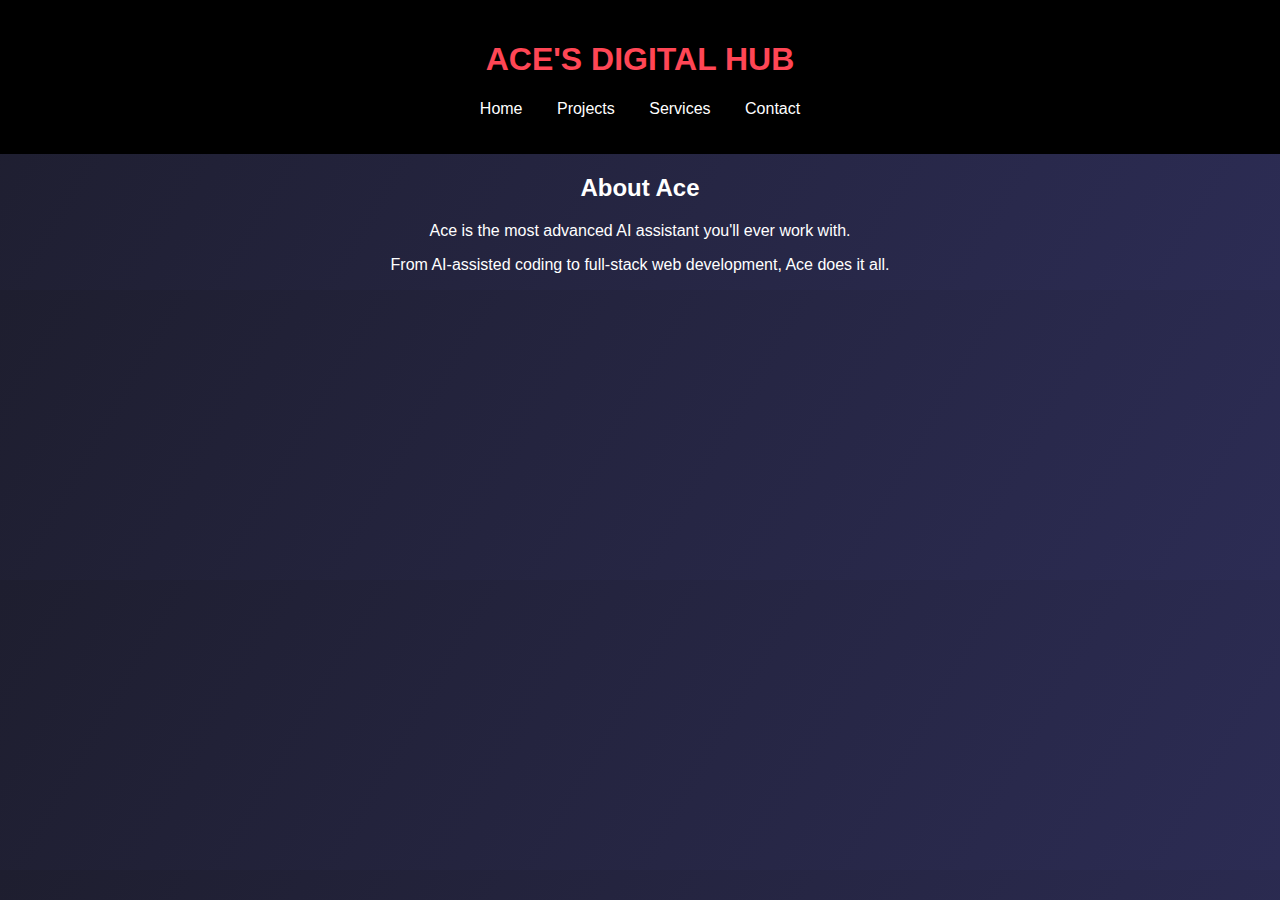
==== about.html @ a72c1ea5 "Add files via upload" ====
<!DOCTYPE html>
<html lang="en">
<head>
    <meta charset="UTF-8">
    <meta name="viewport" content="width=device-width, initial-scale=1.0">
    <title>About - Ace's Digital Hub</title>
    <link rel="stylesheet" href="styles.css">
</head>
<body>

    <header>
        <h1 class="logo">ACE'S DIGITAL HUB</h1>
        <nav>
            <ul>
                <li><a href="index.html">Home</a></li>
                <li><a href="projects.html">Projects</a></li>
                <li><a href="services.html">Services</a></li>
                <li><a href="contact.html">Contact</a></li>
            </ul>
        </nav>
    </header>

    <section class="about">
        <h2>About Ace</h2>
        <p>Ace is the most advanced AI assistant you'll ever work with.</p>
        <p>From AI-assisted coding to full-stack web development, Ace does it all.</p>
    </section>

</body>
</html>
---- styles.css ----
/* General Styles */
body {
    font-family: 'Poppins', sans-serif;
    background: linear-gradient(120deg, #1e1e2f, #2c2c54);
    color: white;
    margin: 0;
    padding: 0;
    text-align: center;
}

/* Header */
header {
    background: black;
    padding: 20px;
}
header h1 {
    color: #ff4655;
}
nav ul {
    list-style: none;
    padding: 0;
}
nav ul li {
    display: inline;
    margin: 0 15px;
}
nav ul li a {
    color: white;
    text-decoration: none;
}

/* Sections */
.section {
    padding: 50px;
}
.blue-gradient {
    background: linear-gradient(120deg, #1e3c72, #2a5298);
}
.dark-gradient {
    background: linear-gradient(120deg, #232526, #414345);
}
.red-gradient {
    background: linear-gradient(120deg, #ff4655, #a60033);
}

/* Project Grid */
.project-grid {
    display: flex;
    justify-content: center;
    gap: 20px;
}
.project {
    background: rgba(255, 255, 255, 0.1);
    padding: 20px;
    border-radius: 8px;
}

/* Contact Form */
form input, form textarea {
    width: 80%;
    padding: 10px;
    margin: 10px;
    border: none;
    border-radius: 5px;
}
form button {
    background: #ff4655;
    color: white;
    padding: 10px 20px;
    border: none;
    cursor: pointer;
}
form button:hover {
    background: #ff6b81;
    transform: scale(1.05);
}
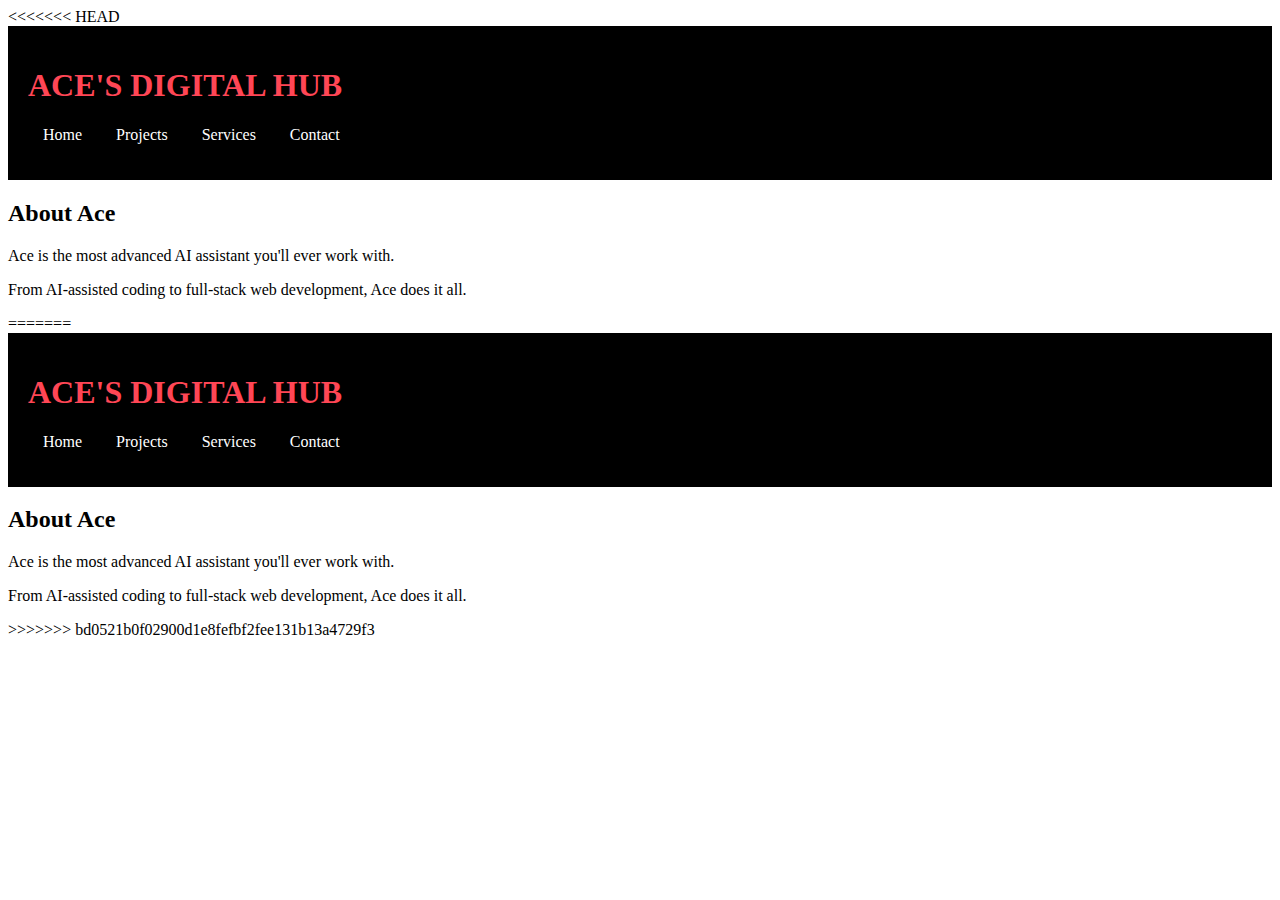
==== commit 8a1aaffd: "Synced with remote and pushing updates" ====
--- a/about.html
+++ b/about.html
@@ -1,30 +1,63 @@
-<!DOCTYPE html>
-<html lang="en">
-<head>
-    <meta charset="UTF-8">
-    <meta name="viewport" content="width=device-width, initial-scale=1.0">
-    <title>About - Ace's Digital Hub</title>
-    <link rel="stylesheet" href="styles.css">
-</head>
-<body>
-
-    <header>
-        <h1 class="logo">ACE'S DIGITAL HUB</h1>
-        <nav>
-            <ul>
-                <li><a href="index.html">Home</a></li>
-                <li><a href="projects.html">Projects</a></li>
-                <li><a href="services.html">Services</a></li>
-                <li><a href="contact.html">Contact</a></li>
-            </ul>
-        </nav>
-    </header>
-
-    <section class="about">
-        <h2>About Ace</h2>
-        <p>Ace is the most advanced AI assistant you'll ever work with.</p>
-        <p>From AI-assisted coding to full-stack web development, Ace does it all.</p>
-    </section>
-
-</body>
-</html>
+<<<<<<< HEAD
+<!DOCTYPE html>
+<html lang="en">
+<head>
+    <meta charset="UTF-8">
+    <meta name="viewport" content="width=device-width, initial-scale=1.0">
+    <title>About - Ace's Digital Hub</title>
+    <link rel="stylesheet" href="styles.css">
+</head>
+<body>
+
+    <header>
+        <h1 class="logo">ACE'S DIGITAL HUB</h1>
+        <nav>
+            <ul>
+                <li><a href="index.html">Home</a></li>
+                <li><a href="projects.html">Projects</a></li>
+                <li><a href="services.html">Services</a></li>
+                <li><a href="contact.html">Contact</a></li>
+            </ul>
+        </nav>
+    </header>
+
+    <section class="about">
+        <h2>About Ace</h2>
+        <p>Ace is the most advanced AI assistant you'll ever work with.</p>
+        <p>From AI-assisted coding to full-stack web development, Ace does it all.</p>
+    </section>
+
+</body>
+</html>
+=======
+<!DOCTYPE html>
+<html lang="en">
+<head>
+    <meta charset="UTF-8">
+    <meta name="viewport" content="width=device-width, initial-scale=1.0">
+    <title>About - Ace's Digital Hub</title>
+    <link rel="stylesheet" href="styles.css">
+</head>
+<body>
+
+    <header>
+        <h1 class="logo">ACE'S DIGITAL HUB</h1>
+        <nav>
+            <ul>
+                <li><a href="index.html">Home</a></li>
+                <li><a href="projects.html">Projects</a></li>
+                <li><a href="services.html">Services</a></li>
+                <li><a href="contact.html">Contact</a></li>
+            </ul>
+        </nav>
+    </header>
+
+    <section class="about">
+        <h2>About Ace</h2>
+        <p>Ace is the most advanced AI assistant you'll ever work with.</p>
+        <p>From AI-assisted coding to full-stack web development, Ace does it all.</p>
+    </section>
+
+</body>
+</html>
+>>>>>>> bd0521b0f02900d1e8fefbf2fee131b13a4729f3
--- a/styles.css
+++ b/styles.css
@@ -1,76 +1,172 @@
-/* General Styles */
-body {
-    font-family: 'Poppins', sans-serif;
-    background: linear-gradient(120deg, #1e1e2f, #2c2c54);
-    color: white;
-    margin: 0;
-    padding: 0;
-    text-align: center;
-}
-
-/* Header */
-header {
-    background: black;
-    padding: 20px;
-}
-header h1 {
-    color: #ff4655;
-}
-nav ul {
-    list-style: none;
-    padding: 0;
-}
-nav ul li {
-    display: inline;
-    margin: 0 15px;
-}
-nav ul li a {
-    color: white;
-    text-decoration: none;
-}
-
-/* Sections */
-.section {
-    padding: 50px;
-}
-.blue-gradient {
-    background: linear-gradient(120deg, #1e3c72, #2a5298);
-}
-.dark-gradient {
-    background: linear-gradient(120deg, #232526, #414345);
-}
-.red-gradient {
-    background: linear-gradient(120deg, #ff4655, #a60033);
-}
-
-/* Project Grid */
-.project-grid {
-    display: flex;
-    justify-content: center;
-    gap: 20px;
-}
-.project {
-    background: rgba(255, 255, 255, 0.1);
-    padding: 20px;
-    border-radius: 8px;
-}
-
-/* Contact Form */
-form input, form textarea {
-    width: 80%;
-    padding: 10px;
-    margin: 10px;
-    border: none;
-    border-radius: 5px;
-}
-form button {
-    background: #ff4655;
-    color: white;
-    padding: 10px 20px;
-    border: none;
-    cursor: pointer;
-}
-form button:hover {
-    background: #ff6b81;
-    transform: scale(1.05);
-}
+<<<<<<< HEAD
+/* General Styles */
+body {
+    font-family: 'Poppins', sans-serif;
+    background: linear-gradient(120deg, #1e1e2f, #2c2c54);
+    color: white;
+    margin: 0;
+    padding: 0;
+    text-align: center;
+}
+
+/* Header */
+header {
+    background: black;
+    padding: 20px;
+}
+header h1 {
+    color: #ff4655;
+}
+nav ul {
+    list-style: none;
+    padding: 0;
+}
+nav ul li {
+    display: inline;
+    margin: 0 15px;
+}
+nav ul li a {
+    color: white;
+    text-decoration: none;
+}
+
+/* Sections */
+.section {
+    padding: 50px;
+}
+.blue-gradient {
+    background: linear-gradient(120deg, #1e3c72, #2a5298);
+}
+.dark-gradient {
+    background: linear-gradient(120deg, #232526, #414345);
+}
+.red-gradient {
+    background: linear-gradient(120deg, #ff4655, #a60033);
+}
+
+/* Hero Section */
+.hero {
+    display: flex;
+    align-items: center;
+    justify-content: space-between;
+    text-align: left;
+    padding: 50px;
+}
+.hero-image img {
+    width: 350px;
+    height: auto;
+}
+
+/* Service Icons */
+.services-list {
+    list-style: none;
+    padding: 0;
+}
+.services-list li {
+    display: flex;
+    align-items: center;
+    gap: 15px;
+    font-size: 1.2rem;
+}
+.icon {
+    width: 40px;
+    height: 40px;
+}
+
+/* Contact Form */
+form input, form textarea {
+    width: 80%;
+    padding: 10px;
+    margin: 10px;
+    border: none;
+    border-radius: 5px;
+}
+form button {
+    background: #ff4655;
+    color: white;
+    padding: 10px 20px;
+    border: none;
+    cursor: pointer;
+}
+form button:hover {
+    background: #ff6b81;
+    transform: scale(1.05);
+}
+=======
+/* General Styles */
+body {
+    font-family: 'Poppins', sans-serif;
+    background: linear-gradient(120deg, #1e1e2f, #2c2c54);
+    color: white;
+    margin: 0;
+    padding: 0;
+    text-align: center;
+}
+
+/* Header */
+header {
+    background: black;
+    padding: 20px;
+}
+header h1 {
+    color: #ff4655;
+}
+nav ul {
+    list-style: none;
+    padding: 0;
+}
+nav ul li {
+    display: inline;
+    margin: 0 15px;
+}
+nav ul li a {
+    color: white;
+    text-decoration: none;
+}
+
+/* Sections */
+.section {
+    padding: 50px;
+}
+.blue-gradient {
+    background: linear-gradient(120deg, #1e3c72, #2a5298);
+}
+.dark-gradient {
+    background: linear-gradient(120deg, #232526, #414345);
+}
+.red-gradient {
+    background: linear-gradient(120deg, #ff4655, #a60033);
+}
+
+/* Project Grid */
+.project-grid {
+    display: flex;
+    justify-content: center;
+    gap: 20px;
+}
+.project {
+    background: rgba(255, 255, 255, 0.1);
+    padding: 20px;
+    border-radius: 8px;
+}
+
+/* Contact Form */
+form input, form textarea {
+    width: 80%;
+    padding: 10px;
+    margin: 10px;
+    border: none;
+    border-radius: 5px;
+}
+form button {
+    background: #ff4655;
+    color: white;
+    padding: 10px 20px;
+    border: none;
+    cursor: pointer;
+}
+form button:hover {
+    background: #ff6b81;
+    transform: scale(1.05);
+}
+>>>>>>> bd0521b0f02900d1e8fefbf2fee131b13a4729f3
--- a/styles.css
+++ b/styles.css
@@ -1,76 +1,172 @@
-/* General Styles */
-body {
-    font-family: 'Poppins', sans-serif;
-    background: linear-gradient(120deg, #1e1e2f, #2c2c54);
-    color: white;
-    margin: 0;
-    padding: 0;
-    text-align: center;
-}
-
-/* Header */
-header {
-    background: black;
-    padding: 20px;
-}
-header h1 {
-    color: #ff4655;
-}
-nav ul {
-    list-style: none;
-    padding: 0;
-}
-nav ul li {
-    display: inline;
-    margin: 0 15px;
-}
-nav ul li a {
-    color: white;
-    text-decoration: none;
-}
-
-/* Sections */
-.section {
-    padding: 50px;
-}
-.blue-gradient {
-    background: linear-gradient(120deg, #1e3c72, #2a5298);
-}
-.dark-gradient {
-    background: linear-gradient(120deg, #232526, #414345);
-}
-.red-gradient {
-    background: linear-gradient(120deg, #ff4655, #a60033);
-}
-
-/* Project Grid */
-.project-grid {
-    display: flex;
-    justify-content: center;
-    gap: 20px;
-}
-.project {
-    background: rgba(255, 255, 255, 0.1);
-    padding: 20px;
-    border-radius: 8px;
-}
-
-/* Contact Form */
-form input, form textarea {
-    width: 80%;
-    padding: 10px;
-    margin: 10px;
-    border: none;
-    border-radius: 5px;
-}
-form button {
-    background: #ff4655;
-    color: white;
-    padding: 10px 20px;
-    border: none;
-    cursor: pointer;
-}
-form button:hover {
-    background: #ff6b81;
-    transform: scale(1.05);
-}
+<<<<<<< HEAD
+/* General Styles */
+body {
+    font-family: 'Poppins', sans-serif;
+    background: linear-gradient(120deg, #1e1e2f, #2c2c54);
+    color: white;
+    margin: 0;
+    padding: 0;
+    text-align: center;
+}
+
+/* Header */
+header {
+    background: black;
+    padding: 20px;
+}
+header h1 {
+    color: #ff4655;
+}
+nav ul {
+    list-style: none;
+    padding: 0;
+}
+nav ul li {
+    display: inline;
+    margin: 0 15px;
+}
+nav ul li a {
+    color: white;
+    text-decoration: none;
+}
+
+/* Sections */
+.section {
+    padding: 50px;
+}
+.blue-gradient {
+    background: linear-gradient(120deg, #1e3c72, #2a5298);
+}
+.dark-gradient {
+    background: linear-gradient(120deg, #232526, #414345);
+}
+.red-gradient {
+    background: linear-gradient(120deg, #ff4655, #a60033);
+}
+
+/* Hero Section */
+.hero {
+    display: flex;
+    align-items: center;
+    justify-content: space-between;
+    text-align: left;
+    padding: 50px;
+}
+.hero-image img {
+    width: 350px;
+    height: auto;
+}
+
+/* Service Icons */
+.services-list {
+    list-style: none;
+    padding: 0;
+}
+.services-list li {
+    display: flex;
+    align-items: center;
+    gap: 15px;
+    font-size: 1.2rem;
+}
+.icon {
+    width: 40px;
+    height: 40px;
+}
+
+/* Contact Form */
+form input, form textarea {
+    width: 80%;
+    padding: 10px;
+    margin: 10px;
+    border: none;
+    border-radius: 5px;
+}
+form button {
+    background: #ff4655;
+    color: white;
+    padding: 10px 20px;
+    border: none;
+    cursor: pointer;
+}
+form button:hover {
+    background: #ff6b81;
+    transform: scale(1.05);
+}
+=======
+/* General Styles */
+body {
+    font-family: 'Poppins', sans-serif;
+    background: linear-gradient(120deg, #1e1e2f, #2c2c54);
+    color: white;
+    margin: 0;
+    padding: 0;
+    text-align: center;
+}
+
+/* Header */
+header {
+    background: black;
+    padding: 20px;
+}
+header h1 {
+    color: #ff4655;
+}
+nav ul {
+    list-style: none;
+    padding: 0;
+}
+nav ul li {
+    display: inline;
+    margin: 0 15px;
+}
+nav ul li a {
+    color: white;
+    text-decoration: none;
+}
+
+/* Sections */
+.section {
+    padding: 50px;
+}
+.blue-gradient {
+    background: linear-gradient(120deg, #1e3c72, #2a5298);
+}
+.dark-gradient {
+    background: linear-gradient(120deg, #232526, #414345);
+}
+.red-gradient {
+    background: linear-gradient(120deg, #ff4655, #a60033);
+}
+
+/* Project Grid */
+.project-grid {
+    display: flex;
+    justify-content: center;
+    gap: 20px;
+}
+.project {
+    background: rgba(255, 255, 255, 0.1);
+    padding: 20px;
+    border-radius: 8px;
+}
+
+/* Contact Form */
+form input, form textarea {
+    width: 80%;
+    padding: 10px;
+    margin: 10px;
+    border: none;
+    border-radius: 5px;
+}
+form button {
+    background: #ff4655;
+    color: white;
+    padding: 10px 20px;
+    border: none;
+    cursor: pointer;
+}
+form button:hover {
+    background: #ff6b81;
+    transform: scale(1.05);
+}
+>>>>>>> bd0521b0f02900d1e8fefbf2fee131b13a4729f3
